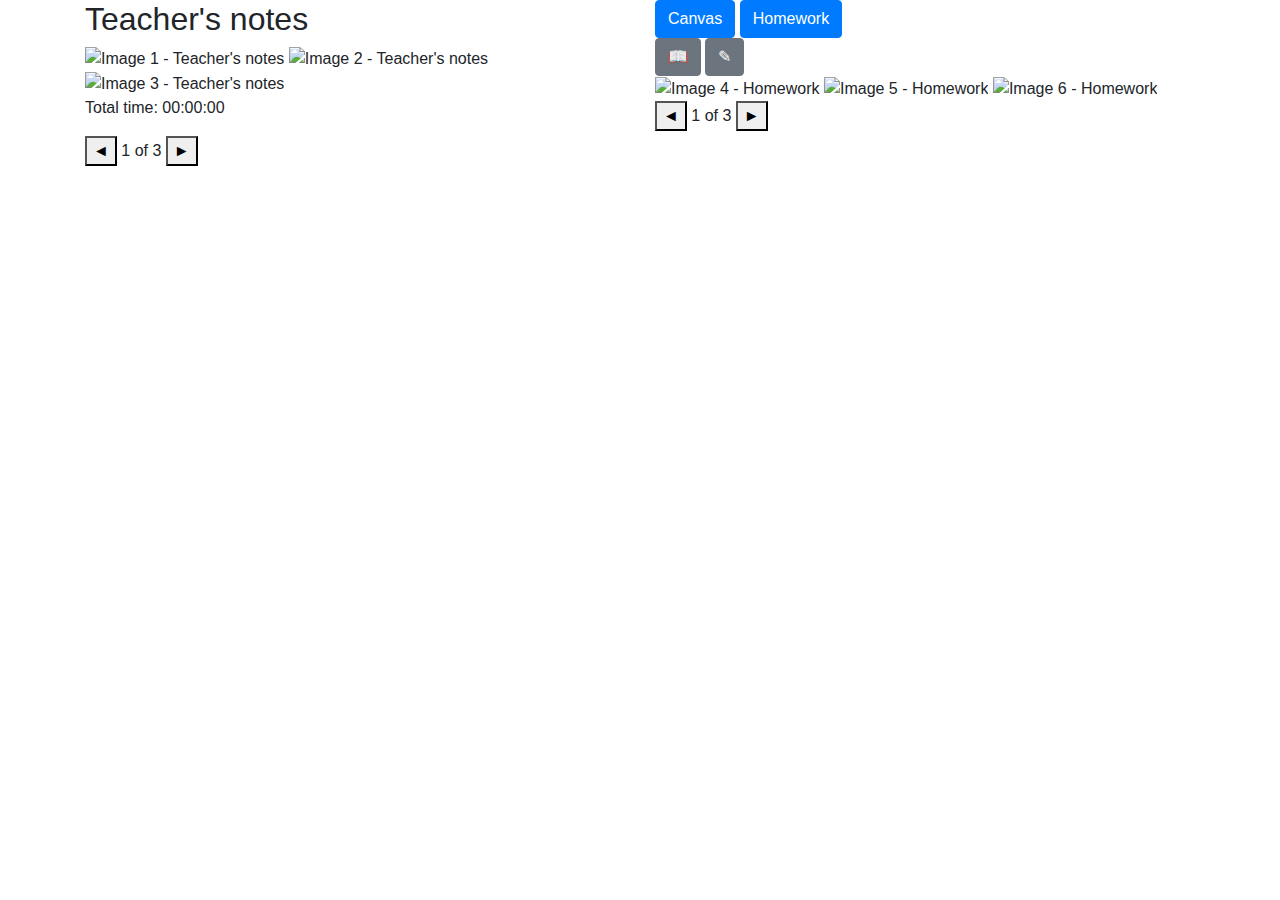
==== aula.html @ a405f522 "first commit" ====
<!DOCTYPE html>
<html lang="en">
<head>
  <meta charset="UTF-8">
  <meta http-equiv="X-UA-Compatible" content="IE=edge">
  <meta name="viewport" content="width=device-width, initial-scale=1.0">
  <title>Aula</title>
  
  <!-- Meta etiquetas -->
  <meta name="description" content="Descripción de la página aula">
  <meta name="keywords" content="aula, aprendizaje, imágenes, notas">
  
  <!-- Favicon -->
  <link rel="icon" href="favicon.ico" type="image/x-icon">
  
  <!-- Estilos -->
  <link rel="stylesheet" href="https://stackpath.bootstrapcdn.com/bootstrap/4.5.2/css/bootstrap.min.css">
  <link rel="stylesheet" href="styles.css">
</head>
<body>
  <div class="container">
    <div class="row">
      <div class="col-md-6">
        <div class="left-rectangle">
          <h2>Teacher's notes</h2>
          <div class="images">
            <img src="image1.jpg" alt="Image 1 - Teacher's notes">
            <img src="image2.jpg" alt="Image 2 - Teacher's notes">
            <img src="image3.jpg" alt="Image 3 - Teacher's notes">
          </div>
          <p>Total time: <span id="timer">00:00:00</span></p>
          <div class="navigation">
            <button class="prev-btn">&#9668;</button>
            <span class="image-counter">1 of 3</span>
            <button class="next-btn">&#9658;</button>
          </div>
        </div>
      </div>
      <div class="col-md-6">
        <div class="right-rectangle">
          <div class="buttons">
            <button class="canvas-btn btn btn-primary">Canvas</button>
            <button class="homework-btn btn btn-primary">Homework</button>
          </div>
          <div class="tool-buttons">
            <button class="text-icon-btn btn btn-secondary">&#x1F4D6;</button>
            <button class="pencil-icon-btn btn btn-secondary">&#x270E;</button>
          </div>
          <div class="images">
            <img src="image4.jpg" alt="Image 4 - Homework">
            <img src="image5.jpg" alt="Image 5 - Homework">
            <img src="image6.jpg" alt="Image 6 - Homework">
          </div>
          <div class="navigation">
            <button class="prev-btn">&#9668;</button>
            <span class="image-counter">1 of 3</span>
            <button class="next-btn">&#9658;</button>
          </div>
        </div>
      </div>
    </div>
  </div>

  <script src="script.js"></script>
  <script src="https://code.jquery.com/jquery-3.6.0.slim.min.js"></script>
  <script src="https://stackpath.bootstrapcdn.com/bootstrap/4.5.2/js/bootstrap.min.js"></script>
</body>
</html>
---- styles.css ----
/* Reset CSS */
body {
  margin: 0;
  padding: 0;
}

/* Header */
header {
  background-color: #f8f9fa;
}

nav .navbar-nav .nav-item .nav-link {
  color: blue;
}

nav .navbar-nav .nav-item .nav-link:hover {
  color: red;
}

/* Main Content */
main {
  padding: 50px 0;
}

/* Image Containers */
.images-container {
  display: flex;
  flex-wrap: wrap;
  justify-content: center;
  gap: 20px;
}

.images-container .image {
  flex: 0 0 calc(33.33% - 20px);
}

.images-container img {
  width: 100%;
  height: auto;
}

/* Footer */
footer {
  padding: 20px 0;
}

footer a {
  color: black;
  font-size: 24px;
  margin: 0 10px;
}

/* Responsive Adjustments */
@media (max-width: 767px) {
  .images-container .image {
    flex: 0 0 100%;
  }
}

/* Additional Styles for "Cursos" Page */
.cursos .images-container .image {
  flex: 0 0 calc(50% - 20px);
}

/* Additional Styles for "Contáctenos" Page */
.contactenos .images-container .image {
  flex: 0 0 calc(25% - 20px);
}

.contactenos .images-container img {
  width: 100%;
  height: auto;
}

/* New Font Family */
body {
  font-family: Arial, sans-serif;
}

/* Custom Styles for "Iniciar sesión" Button */
.nav-link.login-btn {
  background-color: #ff8800;
  color: #fff;
  padding: 8px 20px;
  border-radius: 4px;
  transition: background-color 0.3s ease;
}

.nav-link.login-btn:hover {
  background-color: #e66100;
}

header .navbar-brand img {
  width: 200px; /* Ajusta el tamaño del logo */
}
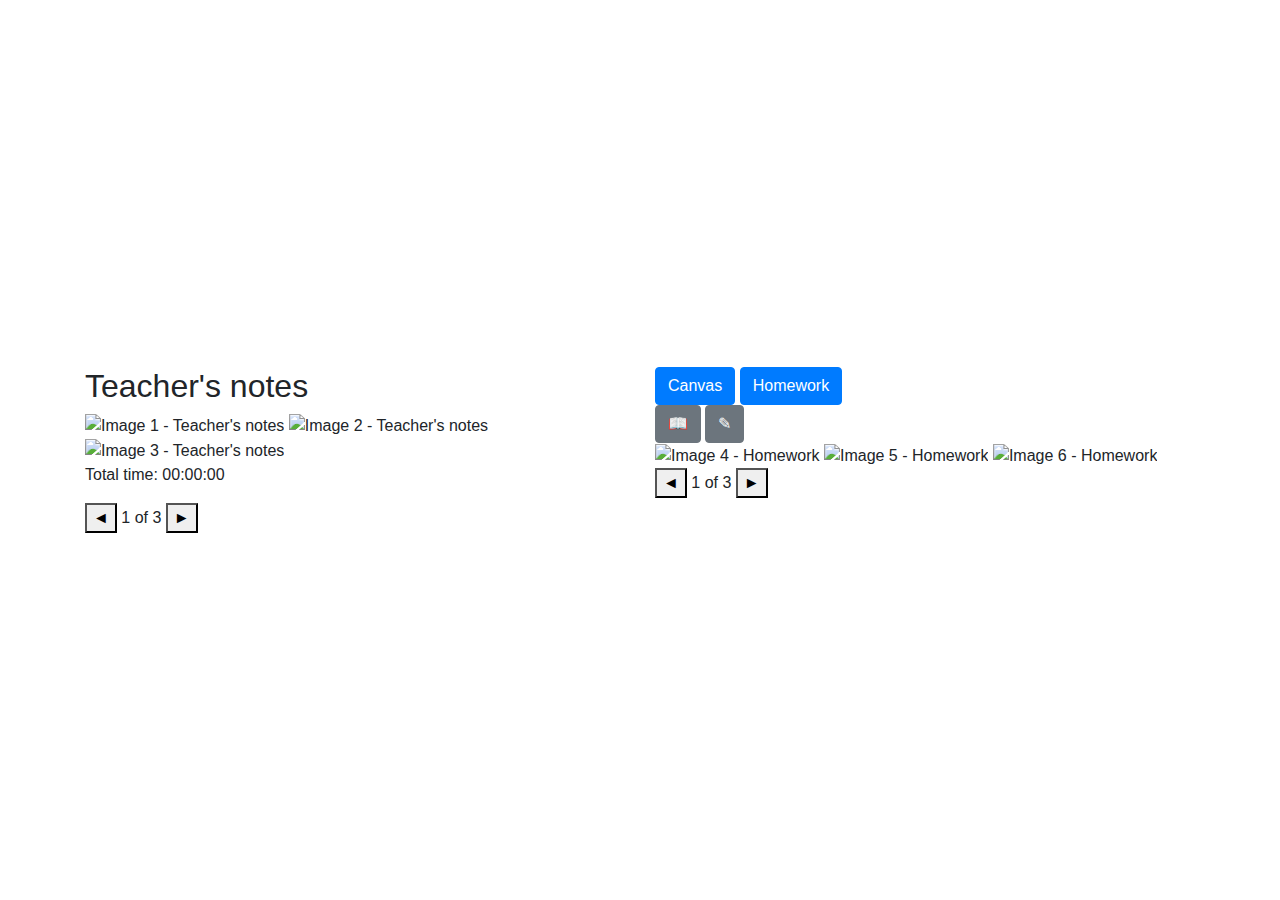
==== commit 4331e8be: "Actualizado" ====
--- a/aula.html
+++ b/aula.html
@@ -1,68 +1,76 @@
 <!DOCTYPE html>
 <html lang="en">
-<head>
-  <meta charset="UTF-8">
-  <meta http-equiv="X-UA-Compatible" content="IE=edge">
-  <meta name="viewport" content="width=device-width, initial-scale=1.0">
-  <title>Aula</title>
-  
-  <!-- Meta etiquetas -->
-  <meta name="description" content="Descripción de la página aula">
-  <meta name="keywords" content="aula, aprendizaje, imágenes, notas">
-  
-  <!-- Favicon -->
-  <link rel="icon" href="favicon.ico" type="image/x-icon">
-  
-  <!-- Estilos -->
-  <link rel="stylesheet" href="https://stackpath.bootstrapcdn.com/bootstrap/4.5.2/css/bootstrap.min.css">
-  <link rel="stylesheet" href="styles.css">
-</head>
-<body>
-  <div class="container">
-    <div class="row">
-      <div class="col-md-6">
-        <div class="left-rectangle">
-          <h2>Teacher's notes</h2>
-          <div class="images">
-            <img src="image1.jpg" alt="Image 1 - Teacher's notes">
-            <img src="image2.jpg" alt="Image 2 - Teacher's notes">
-            <img src="image3.jpg" alt="Image 3 - Teacher's notes">
-          </div>
-          <p>Total time: <span id="timer">00:00:00</span></p>
-          <div class="navigation">
-            <button class="prev-btn">&#9668;</button>
-            <span class="image-counter">1 of 3</span>
-            <button class="next-btn">&#9658;</button>
+  <head>
+    <meta charset="UTF-8" />
+    <meta http-equiv="X-UA-Compatible" content="IE=edge" />
+    <meta name="viewport" content="width=device-width, initial-scale=1.0" />
+    <title>Aula</title>
+
+    <!-- Meta etiquetas -->
+    <meta name="description" content="Descripción de la página aula" />
+    <meta name="keywords" content="aula, aprendizaje, imágenes, notas" />
+
+    <!-- Favicon -->
+    <link rel="icon" href="favicon.ico" type="image/x-icon" />
+
+    <!-- Estilos -->
+    <link
+      rel="stylesheet"
+      href="https://stackpath.bootstrapcdn.com/bootstrap/4.5.2/css/bootstrap.min.css"
+    />
+    <link rel="stylesheet" href="css/styles.css" />
+  </head>
+  <body>
+    <div
+      class="container"
+      style="height: 100%; display: flex; align-items: center"
+    >
+      <div class="row">
+        <div class="col-md-6">
+          <div class="left-rectangle">
+            <h2>Teacher's notes</h2>
+            <div class="images">
+              <img src="image1.jpg" alt="Image 1 - Teacher's notes" />
+              <img src="image2.jpg" alt="Image 2 - Teacher's notes" />
+              <img src="image3.jpg" alt="Image 3 - Teacher's notes" />
+            </div>
+            <p>Total time: <span id="timer">00:00:00</span></p>
+            <div class="navigation">
+              <button class="prev-btn">&#9668;</button>
+              <span class="image-counter">1 of 3</span>
+              <button class="next-btn">&#9658;</button>
+            </div>
           </div>
         </div>
-      </div>
-      <div class="col-md-6">
-        <div class="right-rectangle">
-          <div class="buttons">
-            <button class="canvas-btn btn btn-primary">Canvas</button>
-            <button class="homework-btn btn btn-primary">Homework</button>
-          </div>
-          <div class="tool-buttons">
-            <button class="text-icon-btn btn btn-secondary">&#x1F4D6;</button>
-            <button class="pencil-icon-btn btn btn-secondary">&#x270E;</button>
-          </div>
-          <div class="images">
-            <img src="image4.jpg" alt="Image 4 - Homework">
-            <img src="image5.jpg" alt="Image 5 - Homework">
-            <img src="image6.jpg" alt="Image 6 - Homework">
-          </div>
-          <div class="navigation">
-            <button class="prev-btn">&#9668;</button>
-            <span class="image-counter">1 of 3</span>
-            <button class="next-btn">&#9658;</button>
+        <div class="col-md-6">
+          <div class="right-rectangle">
+            <div class="buttons">
+              <button class="canvas-btn btn btn-primary">Canvas</button>
+              <button class="homework-btn btn btn-primary">Homework</button>
+            </div>
+            <div class="tool-buttons">
+              <button class="text-icon-btn btn btn-secondary">&#x1F4D6;</button>
+              <button class="pencil-icon-btn btn btn-secondary">
+                &#x270E;
+              </button>
+            </div>
+            <div class="images">
+              <img src="image4.jpg" alt="Image 4 - Homework" />
+              <img src="image5.jpg" alt="Image 5 - Homework" />
+              <img src="image6.jpg" alt="Image 6 - Homework" />
+            </div>
+            <div class="navigation">
+              <button class="prev-btn">&#9668;</button>
+              <span class="image-counter">1 of 3</span>
+              <button class="next-btn">&#9658;</button>
+            </div>
           </div>
         </div>
       </div>
     </div>
-  </div>
 
-  <script src="script.js"></script>
-  <script src="https://code.jquery.com/jquery-3.6.0.slim.min.js"></script>
-  <script src="https://stackpath.bootstrapcdn.com/bootstrap/4.5.2/js/bootstrap.min.js"></script>
-</body>
+    <script src="script.js"></script>
+    <script src="https://code.jquery.com/jquery-3.6.0.slim.min.js"></script>
+    <script src="https://stackpath.bootstrapcdn.com/bootstrap/4.5.2/js/bootstrap.min.js"></script>
+  </body>
 </html>
--- a/css/styles.css
+++ b/css/styles.css
@@ -0,0 +1,87 @@
+body {
+  margin: 0;
+  padding: 0;
+  font-family: Arial, sans-serif;
+}
+
+html,
+body {
+  height: 100%;
+  margin: 0;
+}
+
+header {
+  background-color: #fff;
+}
+header .navbar-brand img {
+  width: 200px;
+}
+header .navbar-nav .nav-item .nav-link {
+  color: black;
+}
+header .navbar-nav .nav-item .nav-link:hover {
+  color: red;
+}
+header .navbar-nav .nav-item .nav-link.login-btn {
+  background-color: #ff8800;
+  color: #fff;
+  padding: 8px 20px;
+  border-radius: 4px;
+  transition: background-color 0.3s ease;
+}
+header .navbar-nav .nav-item .nav-link.login-btn:hover {
+  background-color: #e66100;
+}
+
+main {
+  padding: 0 0;
+}
+main h2 {
+  font-size: 1rem;
+}
+
+.images-container {
+  display: flex;
+  flex-wrap: wrap;
+  justify-content: center;
+  gap: 20px;
+}
+.images-container .image {
+  flex: 0 0 calc(33.33% - 20px);
+}
+@media (max-width: 767px) {
+  .images-container .image {
+    flex: 0 0 100%;
+  }
+}
+.cursos .images-container .image {
+  flex: 0 0 calc(50% - 20px);
+}
+.contactenos .images-container .image {
+  flex: 0 0 calc(25% - 20px);
+}
+.contactenos .images-container .image img {
+  width: 100%;
+  height: auto;
+}
+.images-container img {
+  width: 200%;
+  height: auto;
+}
+
+footer {
+  padding: 20px 0;
+  width: 100%;
+  background-color: #fff;
+}
+footer div.container {
+  display: flex;
+  justify-content: center;
+}
+footer a {
+  color: black;
+  font-size: 24px;
+  margin: 0 10px;
+}
+
+/*# sourceMappingURL=styles.css.map */
